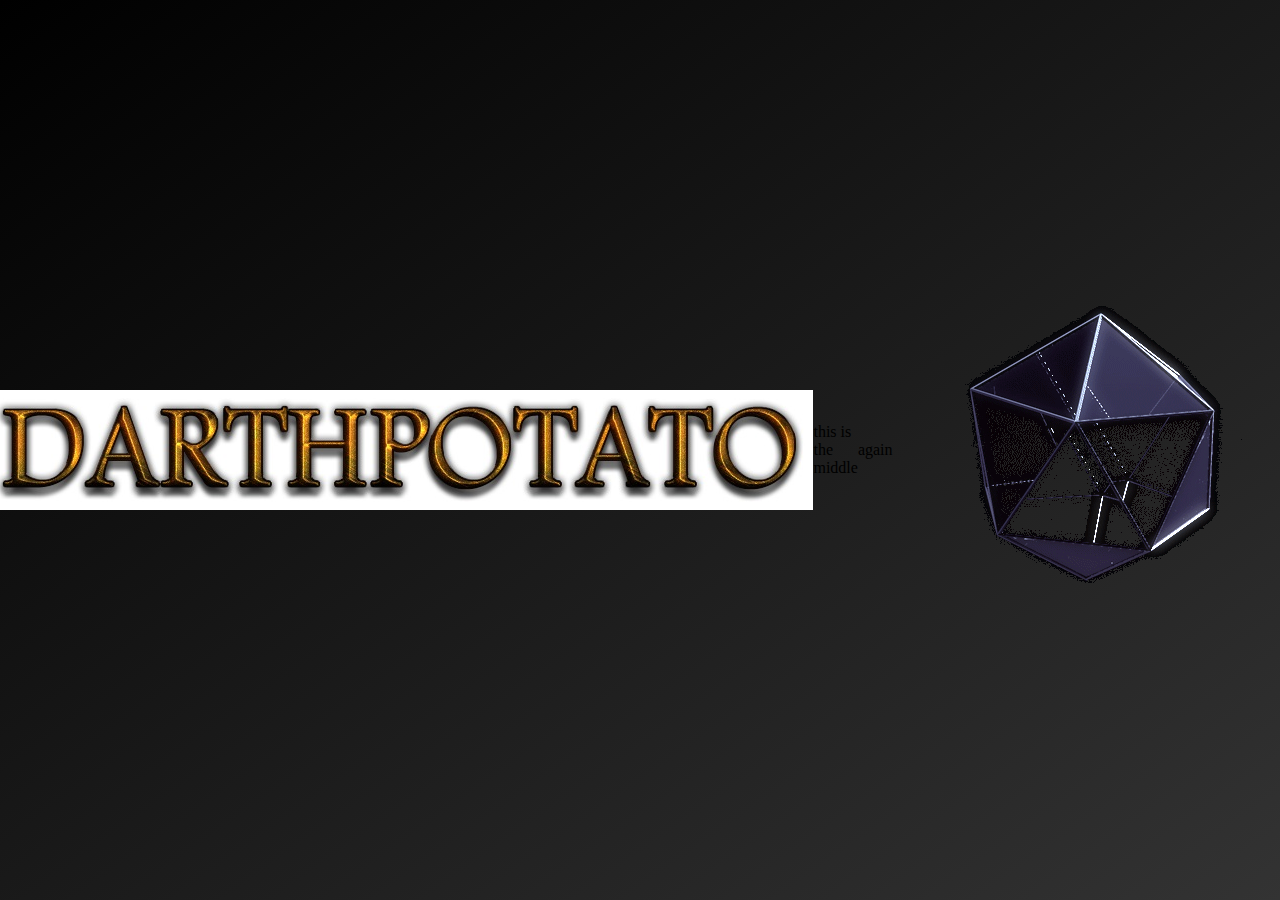
==== index.html @ 11eafd8f "Update index.html" ====
<!DOCTYPE html>
<html>
<head>
  <title>Darthpotato</title>
  <style>
    body {
      display: flex;
      justify-content: center;
      align-items: center;
      height: 100vh; 
      margin: 0; 
      background: linear-gradient(to bottom right, black, #333); /* Black to dark grey gradient */
    }
  </style>
</head>
<body>

    <IMG src="header.jpg" alt="ch HEADER">

  <p>this is the middle </p>  <br>
  <p>again</p>

      <img src="dice2.gif" alt="Centered GIF">

   

  </body>
</html>
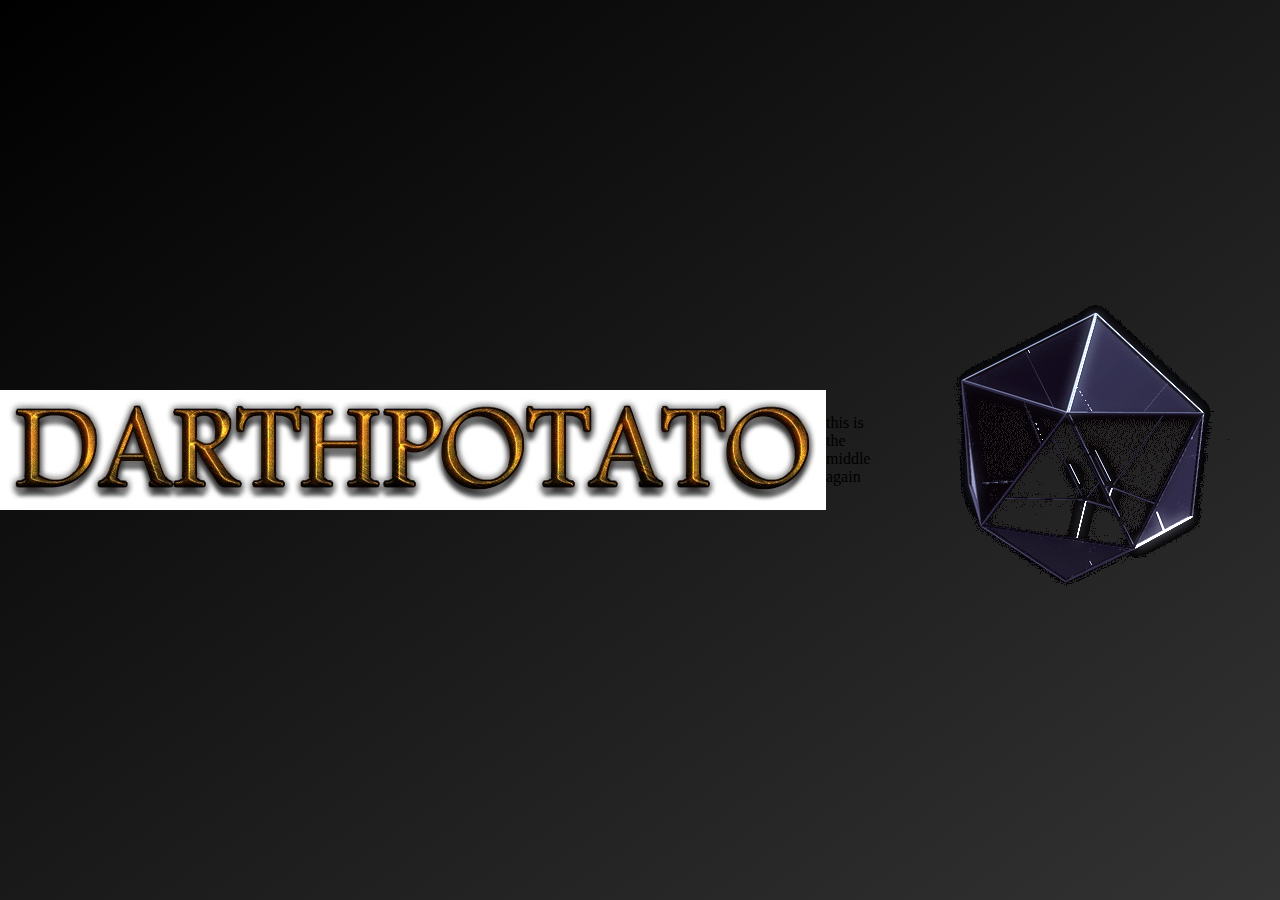
==== commit 8b3aac0a: "Update index.html" ====
--- a/index.html
+++ b/index.html
@@ -17,8 +17,8 @@
 
     <IMG src="header.jpg" alt="ch HEADER">
 
-  <p>this is the middle </p>  <br>
-  <p>again</p>
+  <p>this is the middle <br> again </p>  <br>
+
 
       <img src="dice2.gif" alt="Centered GIF">
 
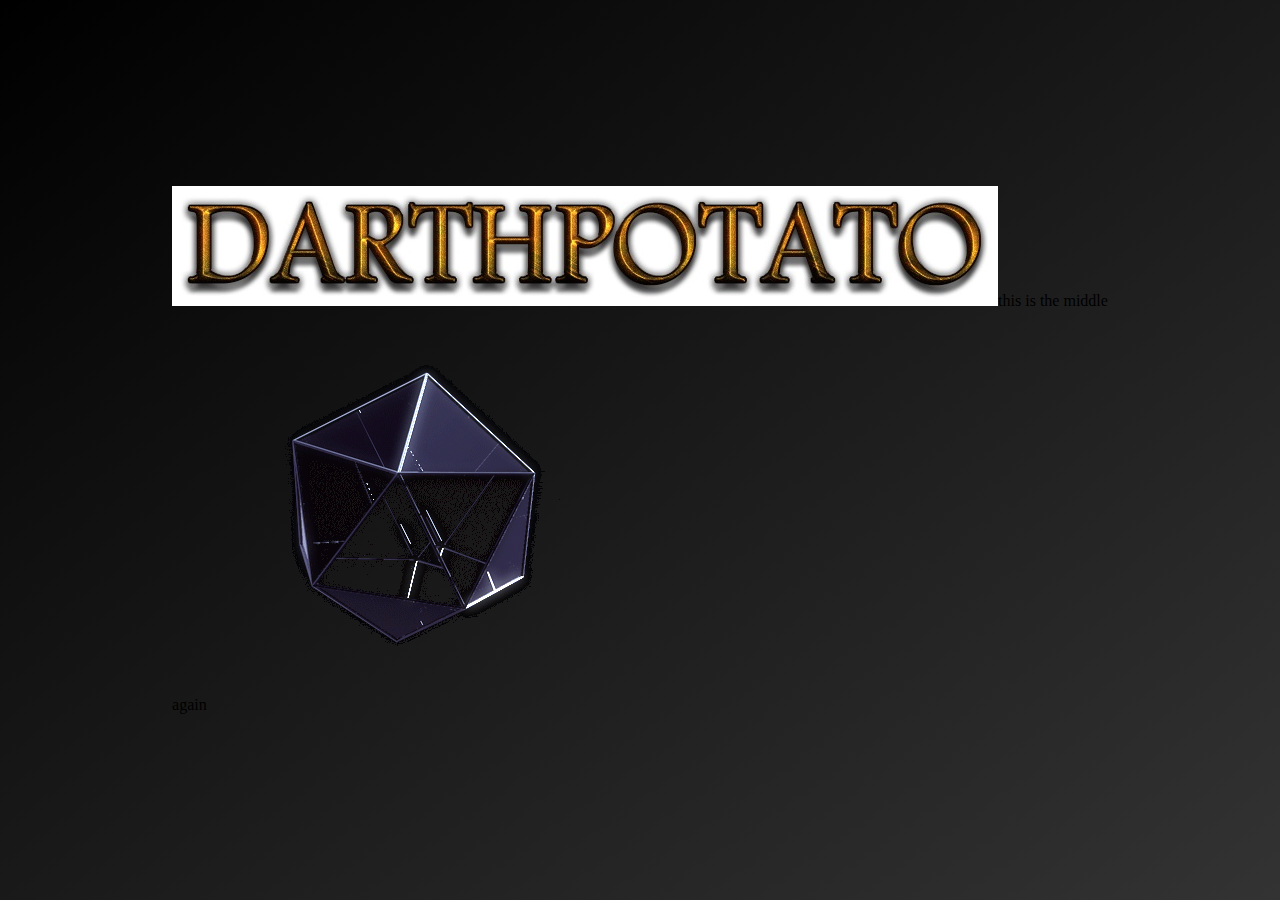
==== commit 57a821e4: "Update index.html" ====
--- a/index.html
+++ b/index.html
@@ -15,12 +15,12 @@
 </head>
 <body>
 
-    <IMG src="header.jpg" alt="ch HEADER">
+   
 
-  <p>this is the middle <br> again </p>  <br>
+  <p> <IMG src="header.jpg" alt="ch HEADER">this is the middle <br> again <img src="dice2.gif" alt="Centered GIF"> </p>  <br>
 
 
-      <img src="dice2.gif" alt="Centered GIF">
+      
 
    
 
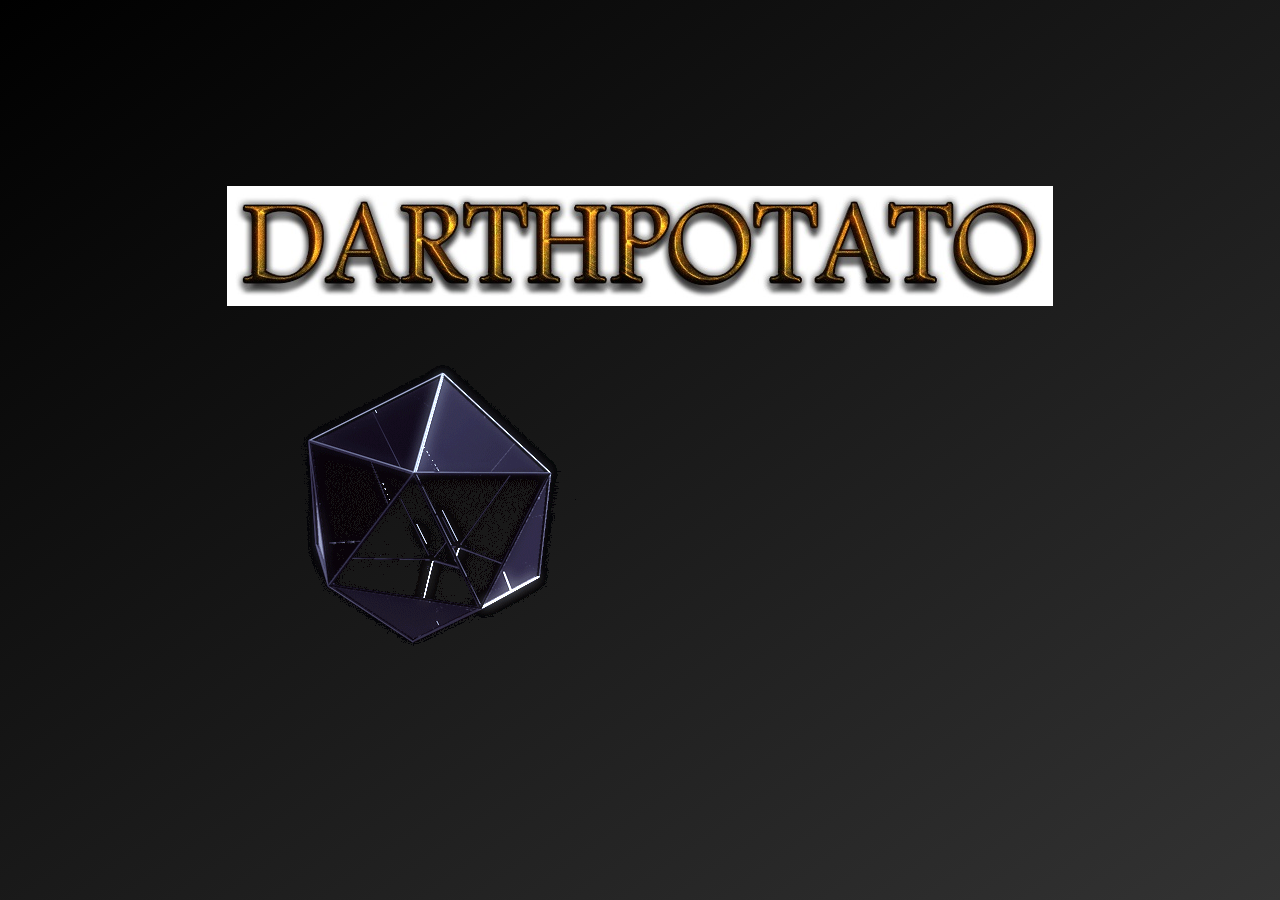
==== commit 9bf9aff2: "Update index.html" ====
--- a/index.html
+++ b/index.html
@@ -17,7 +17,7 @@
 
    
 
-  <p> <IMG src="header.jpg" alt="ch HEADER">this is the middle <br> again <img src="dice2.gif" alt="Centered GIF"> </p>  <br>
+  <p> <IMG src="header.jpg" alt="ch HEADER"><br> <img src="dice2.gif" alt="Centered GIF"> </p>  <br>
 
 
       
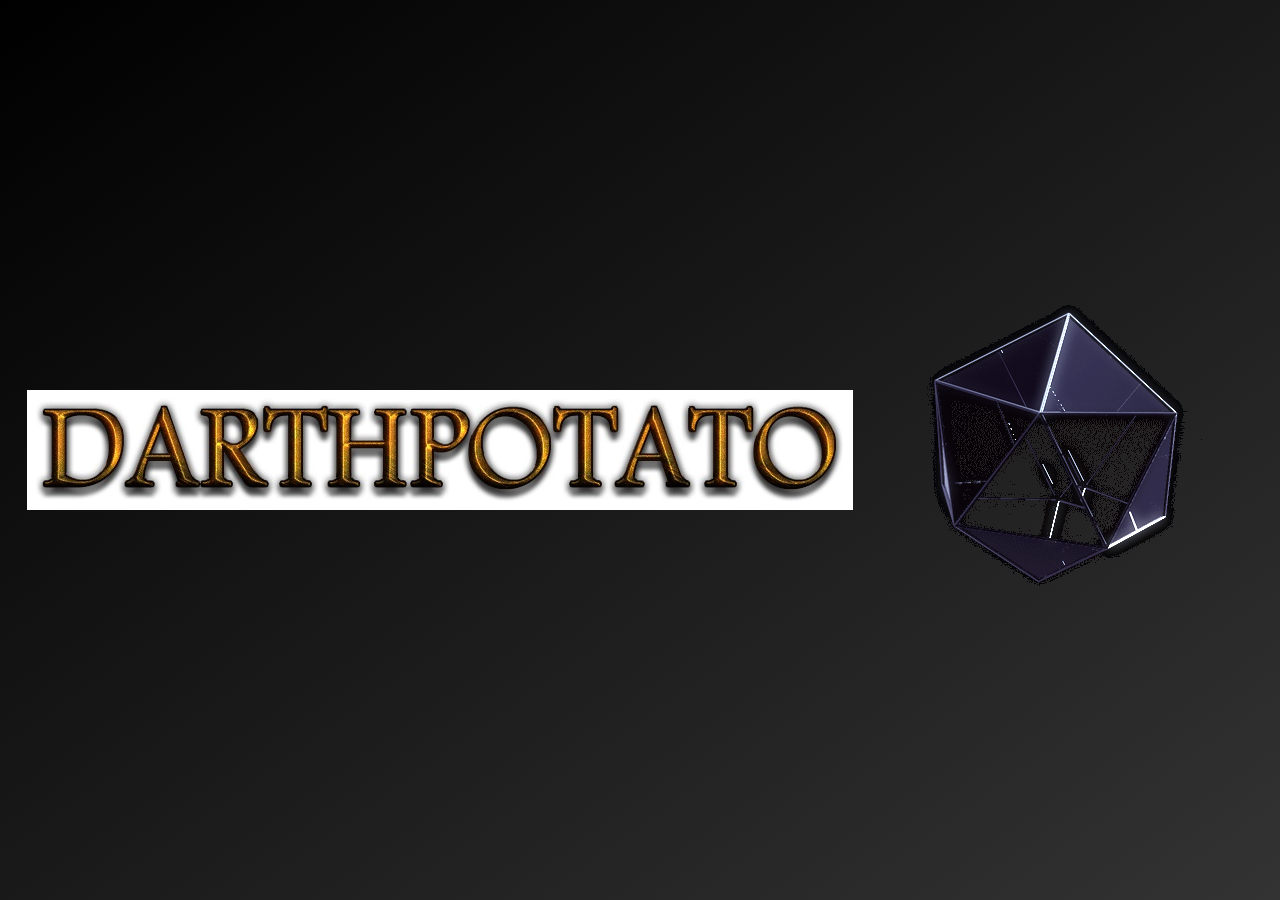
==== commit 8bafe4f4: "Update index.html" ====
--- a/index.html
+++ b/index.html
@@ -17,7 +17,7 @@
 
    
 
-  <p> <IMG src="header.jpg" alt="ch HEADER"><br> <img src="dice2.gif" alt="Centered GIF"> </p>  <br>
+<IMG src="header.jpg" alt="ch HEADER"><br> <img src="dice2.gif" alt="Centered GIF">
 
 
       
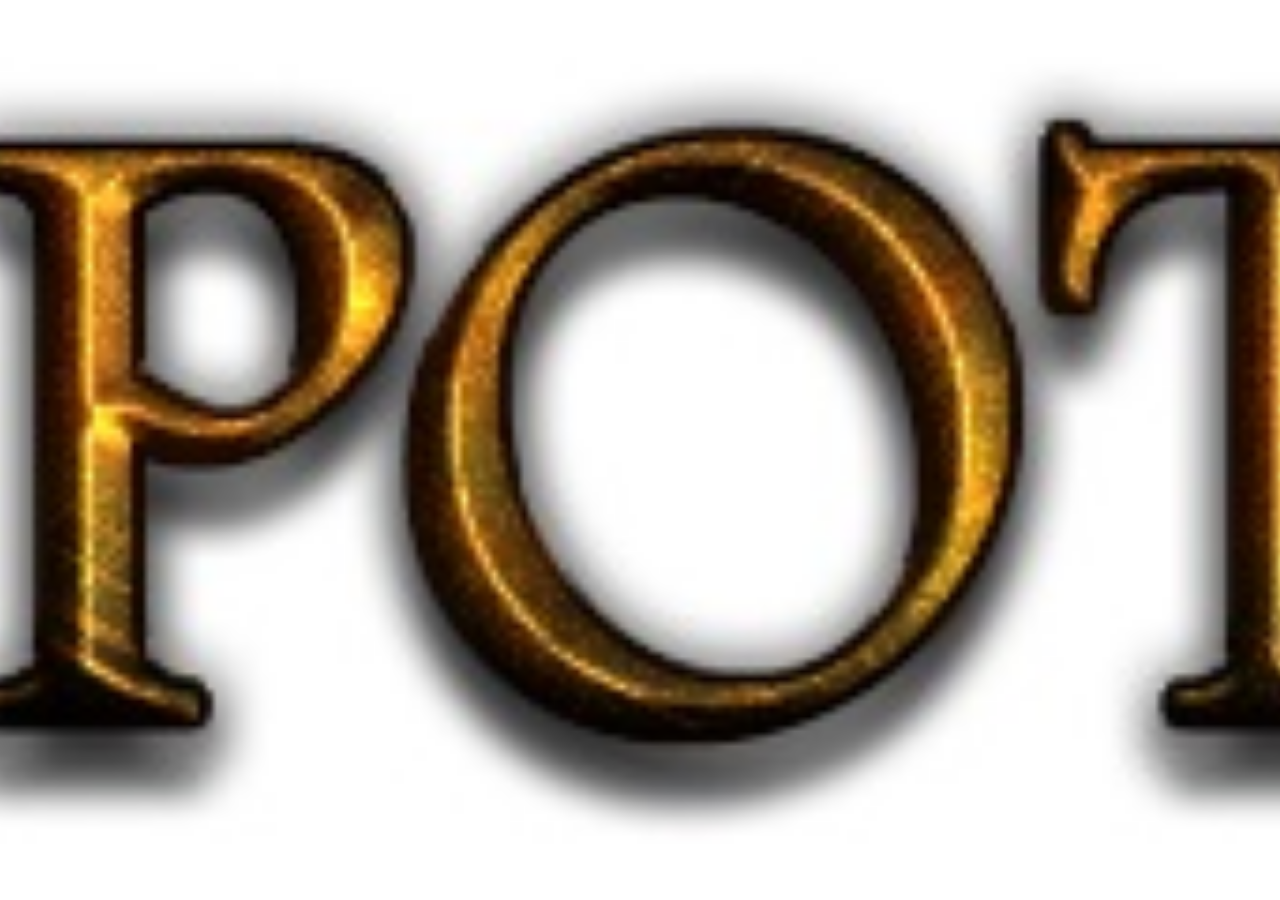
==== commit dcae9548: "Update index.html" ====
--- a/index.html
+++ b/index.html
@@ -6,7 +6,7 @@
     body {
       display: flex;
       justify-content: center;
-      align-items: center;
+   
       height: 100vh; 
       margin: 0; 
       background: linear-gradient(to bottom right, black, #333); /* Black to dark grey gradient */
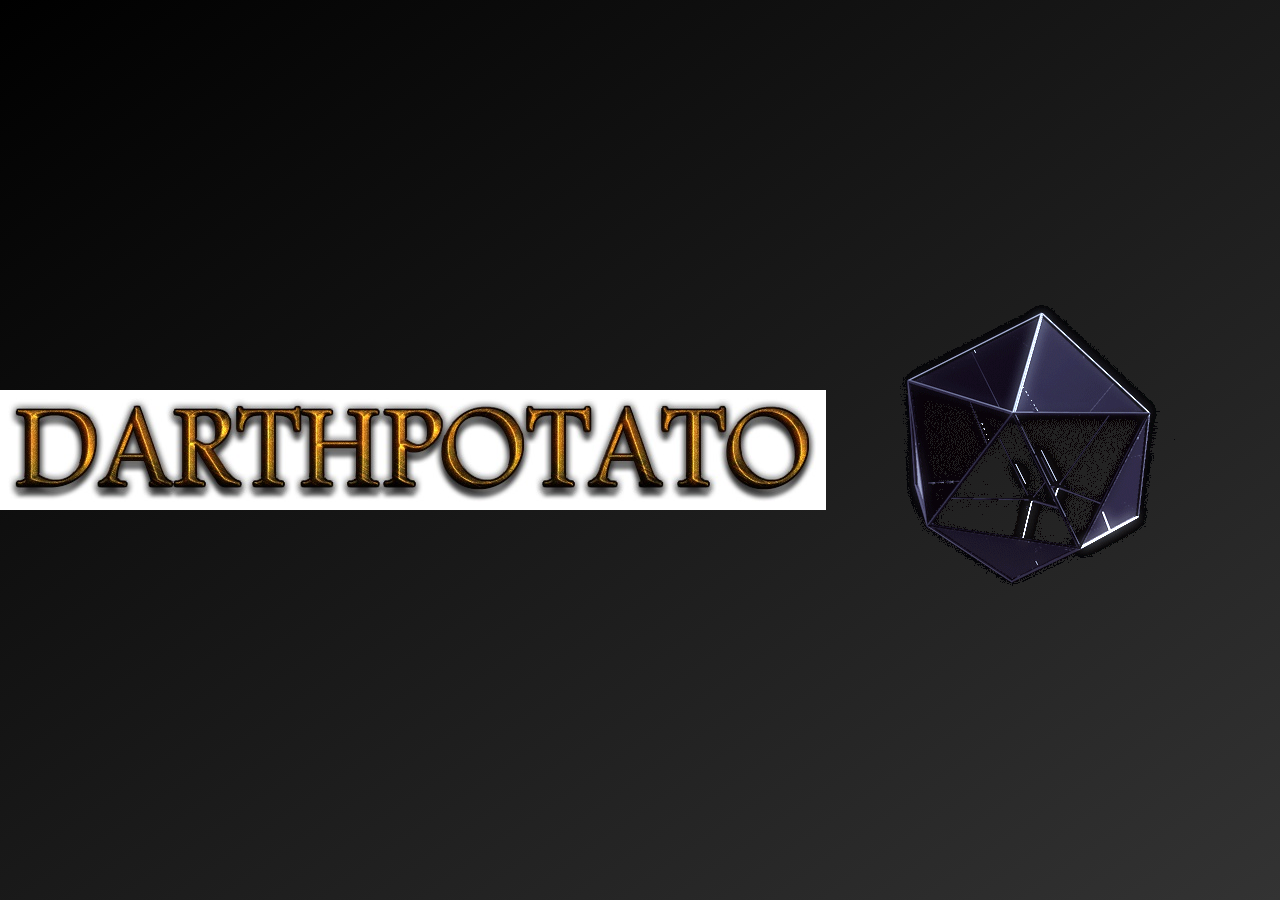
==== commit 58f4d4f2: "Update index.html" ====
--- a/index.html
+++ b/index.html
@@ -5,8 +5,8 @@
   <style>
     body {
       display: flex;
-      justify-content: center;
-   
+      
+      align-items: center;
       height: 100vh; 
       margin: 0; 
       background: linear-gradient(to bottom right, black, #333); /* Black to dark grey gradient */
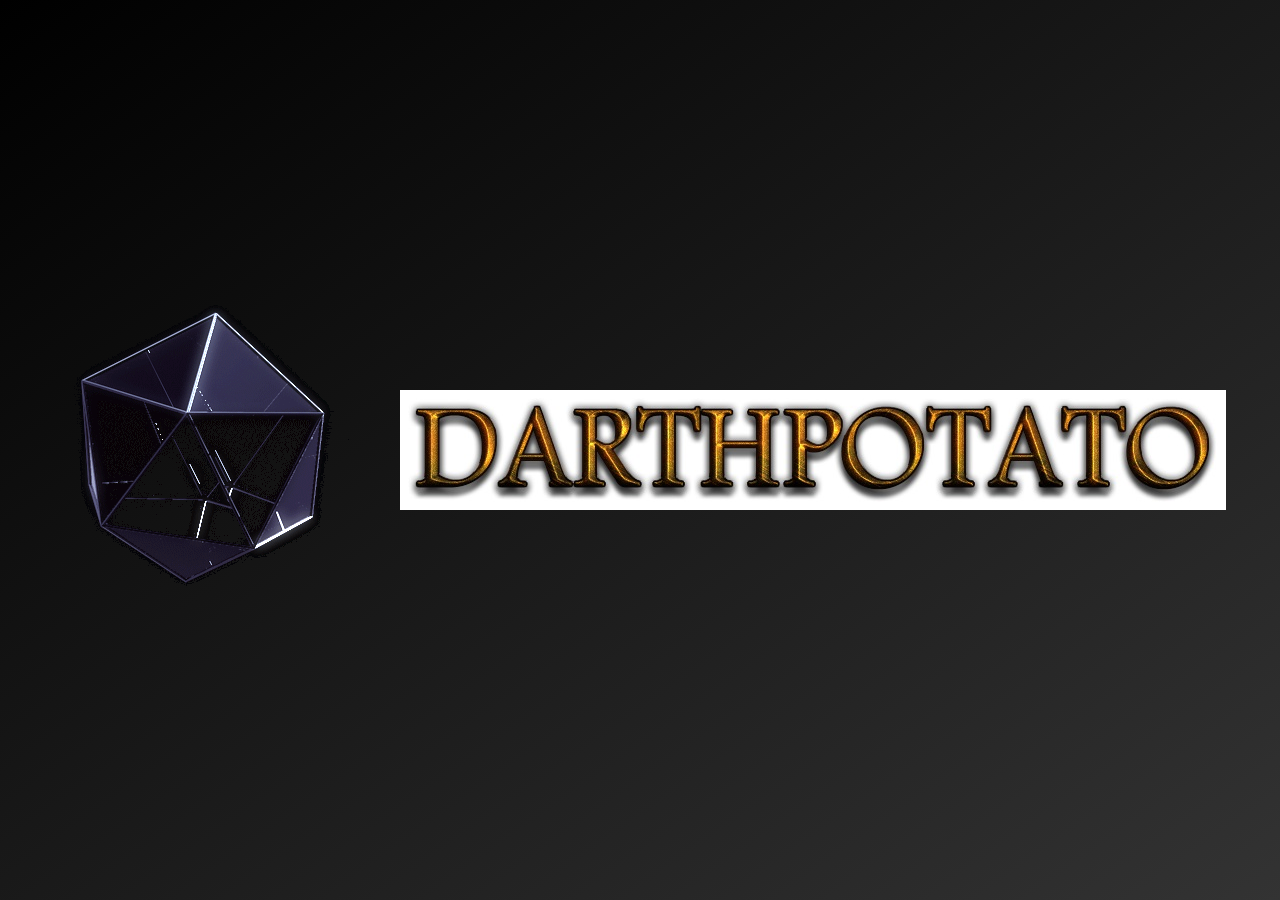
==== commit 58664022: "Update index.html" ====
--- a/index.html
+++ b/index.html
@@ -17,7 +17,7 @@
 
    
 
-<IMG src="header.jpg" alt="ch HEADER"><br> <img src="dice2.gif" alt="Centered GIF">
+<IMG src="dice2.gif"><br> <img src="header.jpg">
 
 
       
